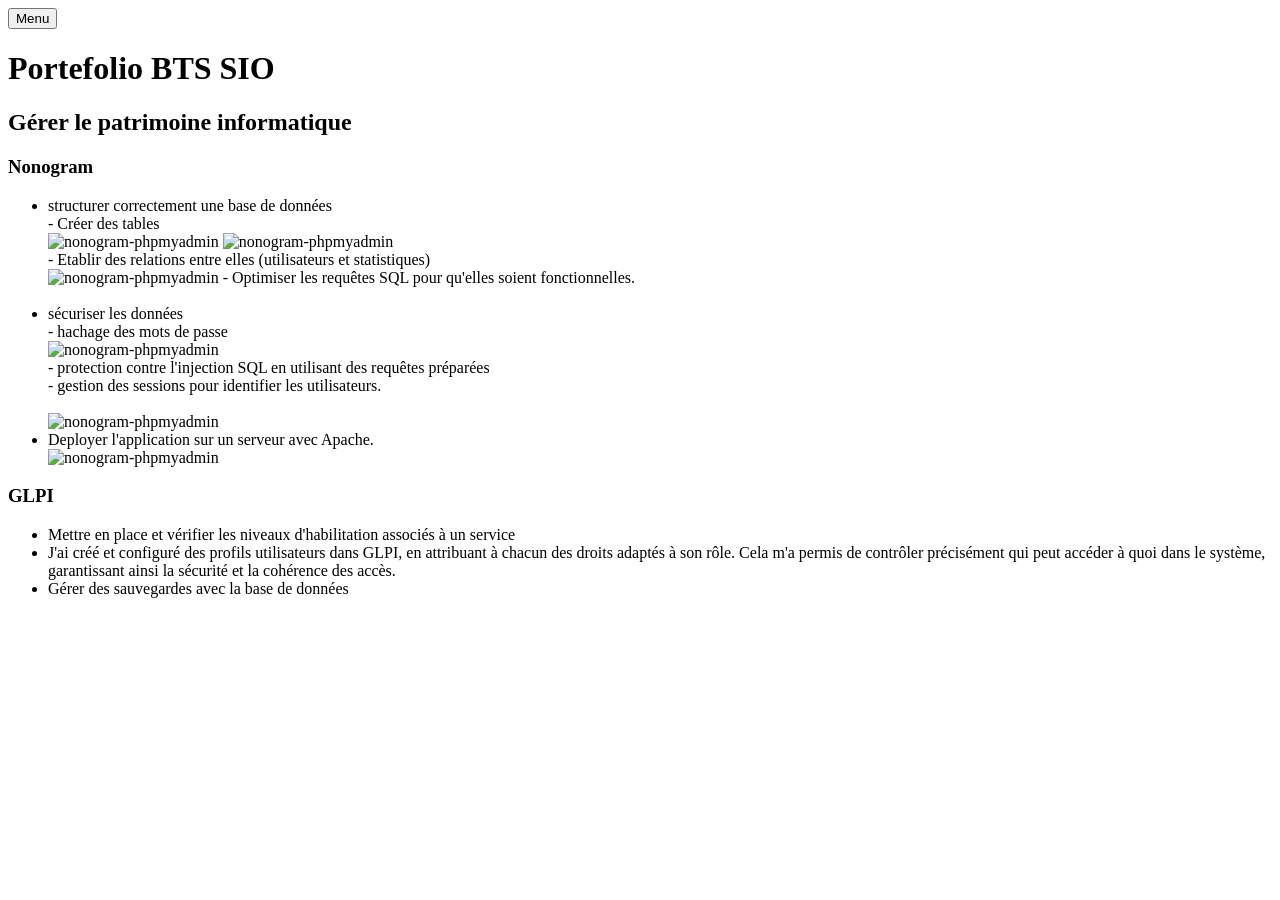
==== pages/competences/c1.html @ 3bfe1431 "ok" ====
<!DOCTYPE html>

<head>
    <meta charset="UTF-8" />
    <meta name="viewport" content="width=device-width" />
    <title>Portefolio</title>
    <base href="/portefoliobts/">
    <link rel="stylesheet" href="../../portefoliobts/style/style.css">
    <link rel="preconnect" href="https://fonts.googleapis.com">
    <link rel="preconnect" href="https://fonts.gstatic.com" crossorigin>
    <link
        href="https://fonts.googleapis.com/css2?family=Fredoka:wght@300..700&family=Orbitron:wght@400..900&display=swap"
        rel="stylesheet">
</head>

<body>
    <a href="../../portefoliobts/index.html">
        <button>Menu</button>
    </a>

    <h1>Portefolio BTS SIO</h1>

    <h2>Gérer le patrimoine informatique</h2>


    <h3>Nonogram</h3>

    <ul>
        <li>structurer correctement une base de données <br>
            - Créer des tables <br>

            <img src="../../portefoliobts/img/nonogram-phpmyadmin.png" alt="nonogram-phpmyadmin">
            <img src="../../portefoliobts/img/nonogram-stat.png" alt="nonogram-phpmyadmin">
            <br>
            - Etablir des relations entre elles (utilisateurs et statistiques)<br>

            <img src="../../portefoliobts/img/nonogram-score.png" alt="nonogram-phpmyadmin">
            - Optimiser les requêtes SQL pour qu'elles soient fonctionnelles.
        </li> <br>
        <li>sécuriser les données <br>
            - hachage des mots de passe <br>
            <img src="../../portefoliobts/img/nonogram-mdp.png" alt="nonogram-phpmyadmin"> <br>
            - protection contre l'injection SQL en utilisant des requêtes préparées <br>
            - gestion des sessions pour identifier les utilisateurs.
        </li> <br>
        <img src="../../portefoliobts/img/nonogram-session.png" alt="nonogram-phpmyadmin"> <br>
        <li>Deployer l'application sur un serveur avec Apache.</li>
        <img src="../../portefoliobts/img/nonogram-wamp.png" alt="nonogram-phpmyadmin">
    </ul>

    <h3>GLPI</h3>
    <ul>

        <li>Mettre en place et vérifier les niveaux d'habilitation associés à un service</li>
        <li>J'ai créé et configuré des profils utilisateurs dans GLPI, en attribuant à chacun des droits adaptés à son
            rôle. Cela m'a permis de contrôler précisément qui peut accéder à quoi dans le système, garantissant ainsi
            la sécurité et la cohérence des accès.</li>
        <li>Gérer des sauvegardes avec la base de données</li>
    </ul>
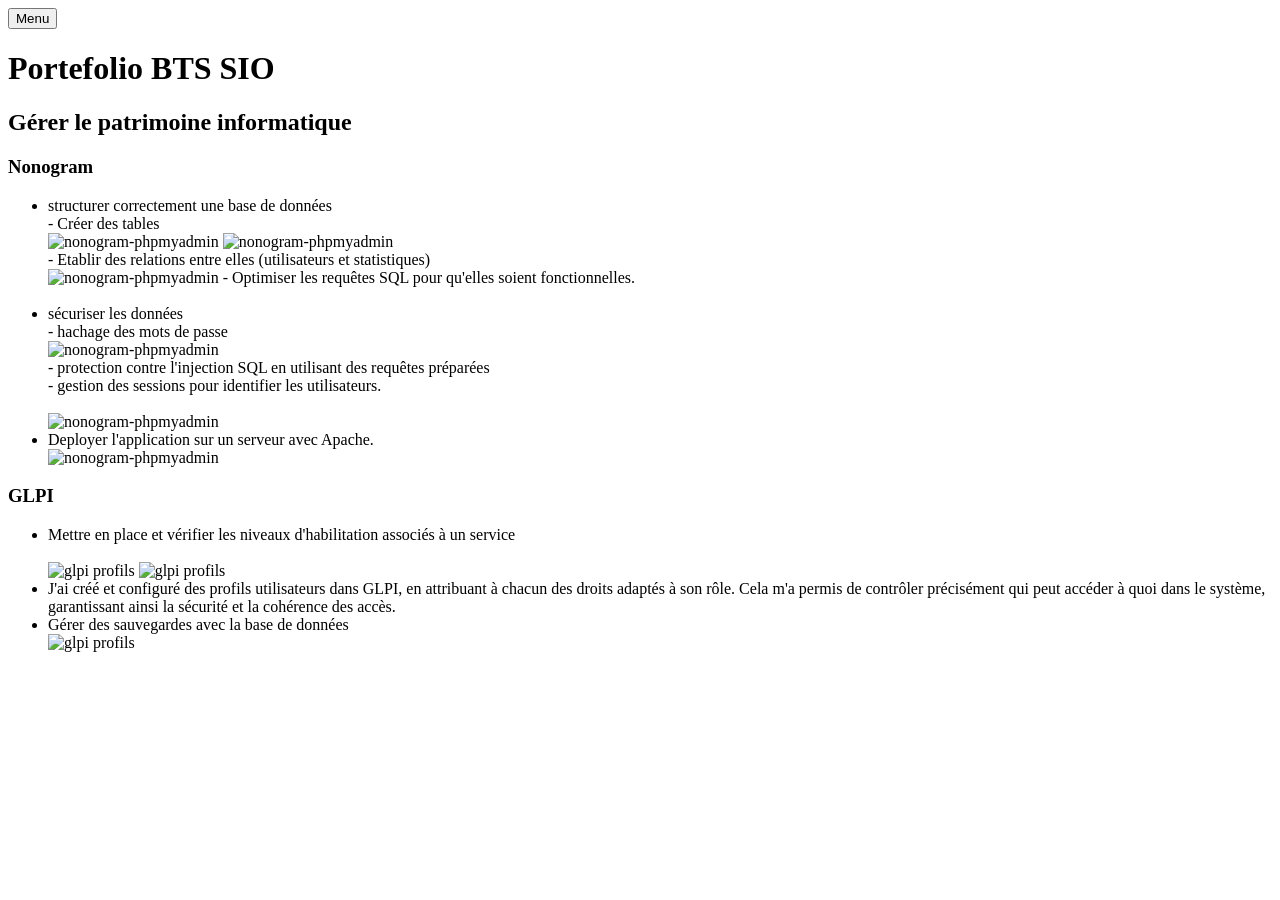
==== commit 7daa14b7: "ok" ====
--- a/pages/competences/c1.html
+++ b/pages/competences/c1.html
@@ -52,8 +52,15 @@
     <ul>
 
         <li>Mettre en place et vérifier les niveaux d'habilitation associés à un service</li>
+<br>
+        <img class="demi" src="../../portefoliobts/img/glpi-profils.png" alt="glpi profils">
+        <img class="demi" src="../../portefoliobts/img/glpi-utilisateurs.png" alt="glpi profils">
+
+<br>
         <li>J'ai créé et configuré des profils utilisateurs dans GLPI, en attribuant à chacun des droits adaptés à son
             rôle. Cela m'a permis de contrôler précisément qui peut accéder à quoi dans le système, garantissant ainsi
             la sécurité et la cohérence des accès.</li>
         <li>Gérer des sauvegardes avec la base de données</li>
+
+                <img class="demi" src="../../portefoliobts/img/glpi-php.png" alt="glpi profils">
     </ul>
